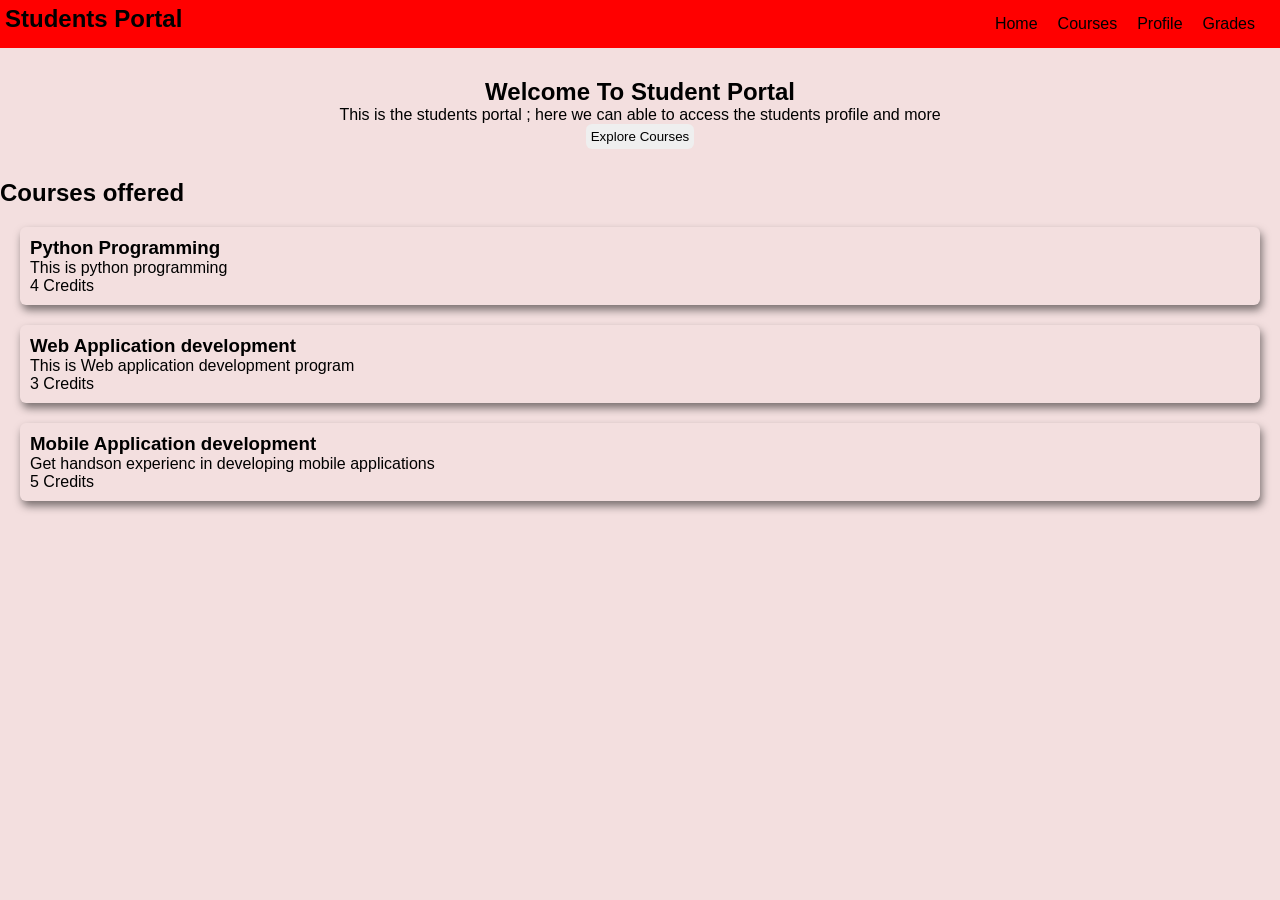
==== pythonframework handson/Frontend Development/Module2_FrontendDev/vinoth/handson_01/index.html @ 8d96e08f "handson 1 compeleted" ====
<!DOCTYPE html>
<html lang="en">
<head>
    <meta charset="UTF-8">
    <meta name="viewport" content="width=device-width, initial-scale=1.0">
    <title>Students Portal</title>
    <link rel="stylesheet" href="styles.css">
</head>
<body>
    <header>
        <h2>Students Portal</h2>
        <nav>
            <ul>
                <li>Home</li>
                <li>Courses</li>
                <li>Profile</li>
                <li>Grades</li>
            </ul>
        </nav>
    </header>
    <main>
        <section id = "hero">
            <h1>Welcome To Student Portal</h1>
            <p>This is the students portal ; here we can able to access the students profile and more</p>
            <button>Explore Courses</button>
        </section>
        <section id = "courses">
            <h2>Courses offered</h2>
            <article class="course-class">
                <h3>Python Programming</h3>
                <p>This is python programming</p>
                <span>4 Credits</span>
            </article>
            <article class="course-class">
                <h3>Web Application development</h3>
                <p>This is Web application development program </p>
                <span>3 Credits</span>
            </article>
            <article class="course-class">
                <h3>Mobile Application development</h3>
                <p>Get handson experienc in developing mobile applications</p>
                <span>5 Credits</span>
            </article>
        </section>
    </main>
    <footer>

    </footer>
</body>
</html>
---- pythonframework handson/Frontend Development/Module2_FrontendDev/vinoth/handson_01/styles.css ----
*{
    margin: 0;
    padding: 0;
    box-sizing: border-box;
}
body{
    font-family: Arial, Helvetica, sans-serif;
    background-color: rgb(243, 223, 223);
    color: black;
}
header{
    padding: 5px;
    background-color: red ;
    display: flex;
    justify-content: space-between;
}
nav ul{
    display: flex;
    list-style: none;
    gap: 20px;
    padding: 10px;
    cursor: pointer;
    margin-right: 10px;
    
}
nav ul:hover{
    text-decoration: underline;
    transform: scale(1.1);
}
#hero{
    text-align: center;
    padding: 30px;
}
#hero button{
    padding: 5px;
    border: 10px;
    border-color: black;
    border-radius: 6px;
    cursor: pointer;
}
#hero button:hover{
    background-color: crimson;
    color: whitesmoke;
}
.course-class{
    padding: 10px;
    border: 2px;
    margin: 20px;
    border-color: black;
    border-radius: 6px;
    box-shadow: 2px 5px 8px rgb(0,0,0,0.5);
}
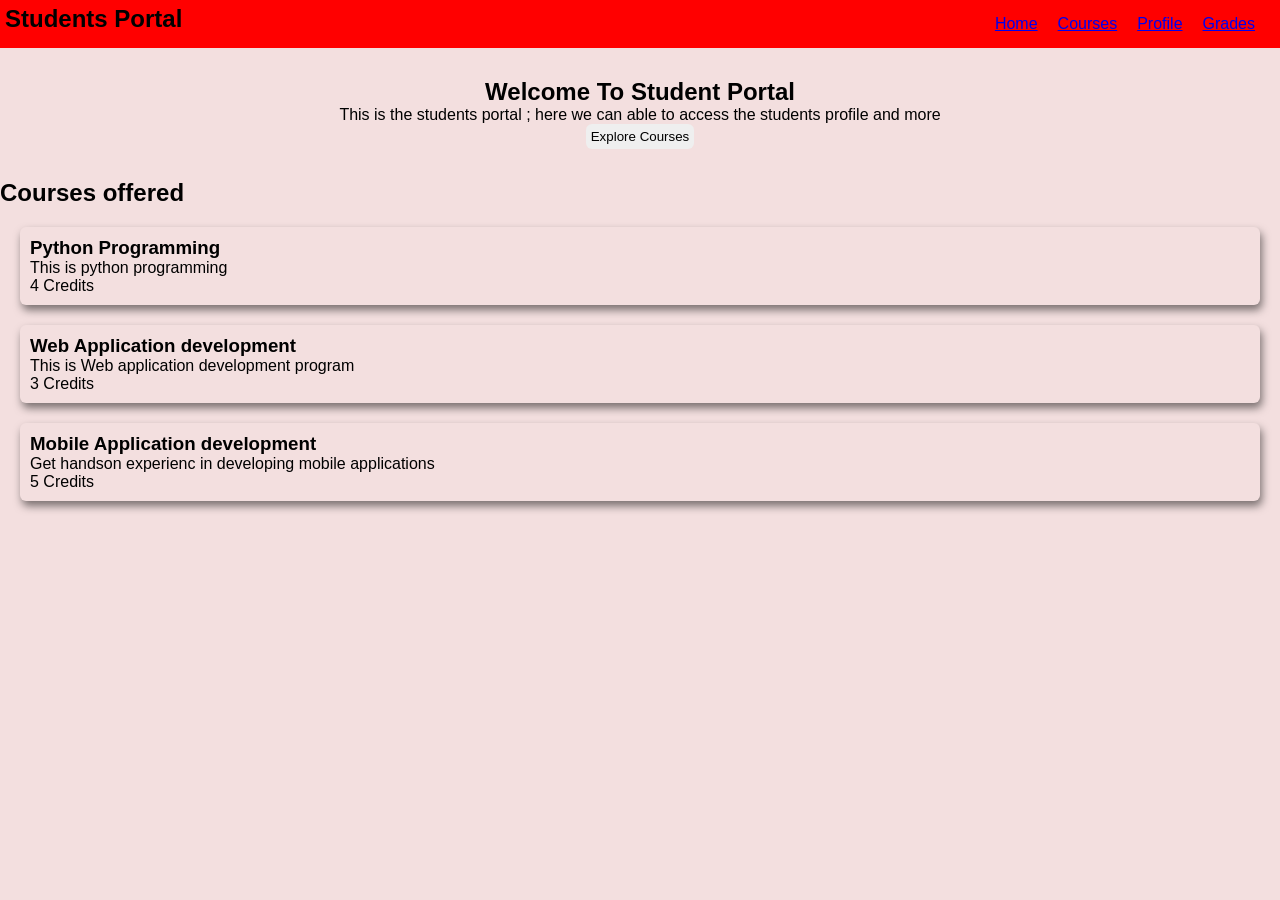
==== commit 60921cb2: "completed-handson" ====
--- a/pythonframework handson/Frontend Development/Module2_FrontendDev/vinoth/handson_01/index.html
+++ b/pythonframework handson/Frontend Development/Module2_FrontendDev/vinoth/handson_01/index.html
@@ -11,10 +11,10 @@
         <h2>Students Portal</h2>
         <nav>
             <ul>
-                <li>Home</li>
-                <li>Courses</li>
-                <li>Profile</li>
-                <li>Grades</li>
+                <li><a href="#">Home</a></li>
+                <li><a href="#">Courses</a></li>
+                <li><a href="#">Profile</a></li>
+                <li><a href="#">Grades</a></li>
             </ul>
         </nav>
     </header>
